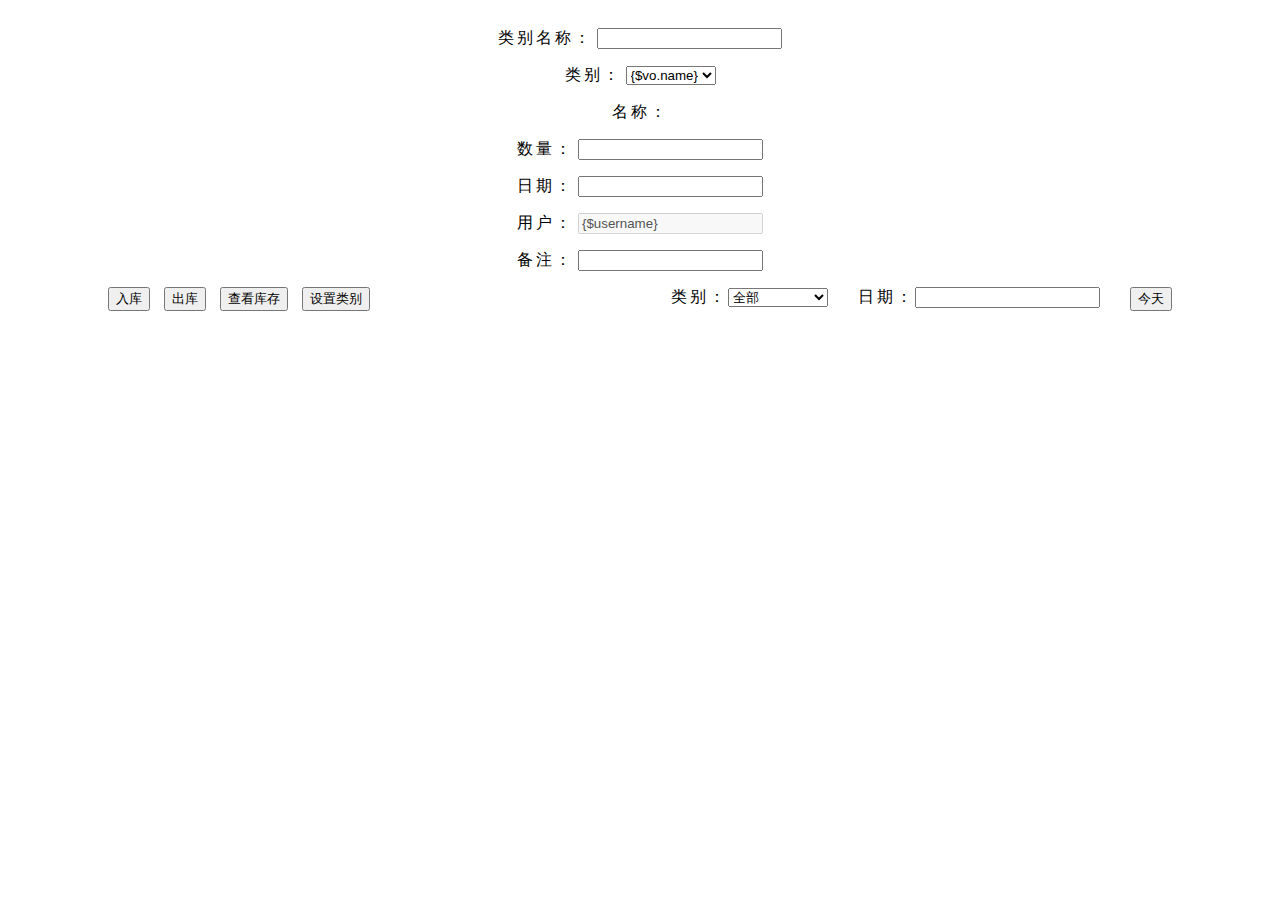
==== Application/Home/View/Index/index.html @ 742ce46e "Signed-off-by: lyndon <384399002@qq.com>" ====
<!DOCTYPE html>
<html>

<head>
    <meta charset="utf-8">
    <title>PlanB</title>
    <link href="/PlanB/Public/Css/dpl.css" rel="stylesheet">
    <link href="http://g.alicdn.com/bui/bui/1.1.21/css/bs3/bui.css" rel="stylesheet">
    <style>
        body {
            background: url('/PlanB/Public/Images/bg.jpg') repeat;
            padding: 20px 50px;
            ;
            font-size: 100%;
        }
        
        tfoot tr {
            text-align: center;
        }
        
        label {
            letter-spacing: 3px;
        }
        
        h2 {
            letter-spacing: 10px;
        }
    </style>
    <script type="text/javascript">
        function getCookie(c_name) {
            if (document.cookie.length > 0) {
                c_start = document.cookie.indexOf(c_name + "=");
                if (c_start != -1) {
                    c_start = c_start + c_name.length + 1;
                    c_end = document.cookie.indexOf(";", c_start);
                    if (c_end == -1) c_end = document.cookie.length;
                    return unescape(document.cookie.substring(c_start, c_end));
                }
            }
            return "";
        }

        function setCookie(c_name, value, expiredays) {
            var exdate = new Date();
            exdate.setDate(exdate.getDate() + expiredays);
            document.cookie = c_name + "=" + escape(value) +
                    ((expiredays == null) ? "" : ";expires=" + exdate.toGMTString());
        }

        function checkCookie(c_name) {
            seldate = getCookie(c_name);
            if (seldate != null && seldate != "")
                return true;
            else {
                return false;
            }
        }
    </script>
</head>

<body>
    <!-- 此节点内部的内容会在弹出框内显示,默认隐藏此节点-->
    <div id="addcontent" class="bui-hidden">
        <div align="center">
            <form id="addform" class="form-horizontal">
                <label>类别名称：</label>
                <input type="text" name="collectionname" id="collectionname" />
            </form>
        </div>
    </div>
    <!-- 此节点内部的内容会在弹出框内显示,默认隐藏此节点-->
    <div id="content" class="bui-hidden">
        <div style="text-align:center;">
            <span id="actionTag"></span>
            <form id="form" class="form-horizontal" style="margin-top:10px;">
                <p>
                    <label>类别：</label>
                    <select name="collection">
                        <volist name="vo" id="vo">
                            <option value="{$vo.name}">{$vo.name}</option>
                        </volist>
                    </select>
                </p>
                <p>
                    <label>名称：</label><span id="s1"></span>
                </p>
                <p>
                    <label>数量：</label>
                    <input name="amount" id="amount" type="text">
                </p>
                <p>
                    <label>日期：</label>
                    <input class="calendar" id="date" name="date" type="text" data-rules="min:">
                </p>
                <p>
                    <input id="action" name="action" type="hidden" value="" />
                </p>
                <p>
                    <label>用户：</label>
                    <input type="text" id="username" name="username" disabled="true" value="{$username}" />
                    <input type="hidden" name="username" value="{$username}" />
                </p>
                <p>
                    <label>备注：</label>
                    <input name="note" type="text">
                </p>
            </form>
        </div>
    </div>
    <!-- End -->
    <div style="margin-bottom: 30px;margin-left: 50px;">
        <button id="btnInput" class="button button-primary" style="margin-right: 10px;">入库</button>
        <button id="btnOutput" class="button button-success" style="margin-right: 10px;">出库</button>
        <button id="btnStorage" class="button button-warning" style="margin-right: 10px;">查看库存</button>
        <button id="btnCollection" class="button">设置类别</button>
        <button id="btnToday" class="button button-success" style="float: right; margin-right: 50px;">今天</button>
        <span style="float: right;margin-right: 30px;"><label>日期：</label><input id="datepicker" type="text"
                                                                             class="calendar"/></span>
        <span style="float: right;margin-right: 30px;"><label>类别：</label><select name="collectionpicker"
                                                                             id="collectionpicker" style="width:100px;">
        <option value="全部">全部</option>
        <volist name="vo2" id="vo2">
            <option value="{$vo2.name}">{$vo2.name}</option>
        </volist>
    </select></span>
    </div>

    <div align="center">
        <div class="row">
            <div class="span25">
                <div id="grid">

                </div>
            </div>
        </div>
        <div>
            <div id="bar"></div>
        </div>

        <script src="http://g.tbcdn.cn/fi/bui/jquery-1.8.1.min.js"></script>
        <script src="http://g.tbcdn.cn/fi/bui/bui.js"></script>
        <script type="text/javascript">
            $(document).ready(function () {
            //设置当前日期
            if (checkCookie('sdate') == true) {
                $('#datepicker').val(getCookie('sdate'));
            } else {
                $('#datepicker').val(GetDateStr(-1));
            }

            $('#date').val(GetDateStr(0));
        });
        </script>
        <script type="text/javascript">
            function GetDateStr(AddDayCount) {
            var dd = new Date();
            dd.setDate(dd.getDate() + AddDayCount);//获取AddDayCount天后的日期
            var y = dd.getFullYear();
            var m = dd.getMonth() + 1;//获取当前月份的日期
            var d = dd.getDate();
            return y + "-" + m + "-" + d;
        }
        </script>
        <!-- script start -->
        <script type="text/javascript">
            var Grid = BUI.Grid,
                Toolbar = BUI.Toolbar,
                Data = BUI.Data;
        var Grid = Grid,
                Store = Data.Store,
                columns = [
                    {
                        title: '名称',
                        dataIndex: 'name',
                        elCls: 'center',
                        width: "20%"
                    },
                    {
                        title: '类别',
                        dataIndex: 'collection',
                        elCls: 'center',
                        width: "20%"
                    },
                    {
                        title: '出库',
                        dataIndex: 'output',
                        elCls: 'center',
                        width: "18%"
                    },
                    {
                        title: '入库',
                        dataIndex: 'input',
                        elCls: 'center',
                        width: "18%"
                    },
                    {
                        title: '剩余库存',
                        dataIndex: 'summary',
                        elCls: 'center',
                        width: "24%"
                    }
                ];

        /**
         * 自动发送的数据格式：
         *  1. start: 开始记录的起始数，如第 20 条,从0开始
         *  2. limit : 单页多少条记录
         *  3. pageIndex : 第几页，同start参数重复，可以选择其中一个使用
         *
         * 返回的数据格式：
         *  {
             *     "rows" : [{},{}], //数据集合
             *     "results" : 100, //记录总数
             *     "hasError" : false, //是否存在错误
             *     "error" : "" // 仅在 hasError : true 时使用
             *   }
         *
         */
        var store = new Store({
                    url: '__URL__/getDayList',
                    autoLoad: true, //自动加载数据
                    params: {
                        collection: "全部",
                        date: getCookie("sdate")
                    },
                    pageSize: 100 // 配置分页数目
                }),
                grid = new Grid.Grid({
                    render: '#grid',
                    columns: columns,
                    width: '100%', //如果表格使用百分比，这个属性一定要设置
                    autoRender: true,
                    loadMask: true, //加载数据时显示屏蔽层
                    store: store,
                    emptyDataTpl: '<div class="centered"><img alt="Crying" src="__PUBLIC__/Images/norecord.png"><h2>查询的数据不存在</h2></div>'
                });
        var bar = new Toolbar.NumberPagingBar({
            render: '#bar',
            autoRender: true,
            elCls: 'pagination pull-right',
            store: store,
            prevText: '上一页',
            nextText: '下一页'
        });

        //查看库存弹窗
        var storagecolumns = [
            {
                title: '类别',
                dataIndex: 'collection',
                elCls: 'center',
                width: 100
            },
            {
                title: '名称',
                dataIndex: 'name',
                elCls: 'center',
                width: 120
            },
            {
                title: '剩余库存',
                dataIndex: 'storage',
                elCls: 'center',
                width: 150
            },
            {
                title: '最后操作日期',
                dataIndex: 'lastday',
                elCls: 'center',
                width: 100
            }
        ];

        var storagestore = new Store({
                    url: '__URL__/getStorage',
                    pageSize: 10, // 配置分页数目
                    autoLoad: false
                }),
                storagegrid = new Grid.Grid({
                    forceFit: true, // 列宽按百分比自适应
                    columns: storagecolumns,
                    loadMask: true, //加载数据时显示屏蔽层
                    // 顶部工具栏
            tbar:{
                        elCls : 'pull-right',
                        // items:工具栏的项， 可以是按钮(bar-item-button)、 文本(bar-item-text)、 默认(bar-item)、 分隔符(bar-item-separator)以及自定义项 
                        items:[{
                        //xclass:'bar-item-button',默认的是按钮
                        content : '<input name="sname" id="id"/>'
                }, {
                    xclass:'bar-item-button',
                    btnCls : 'button button-small button-primary',
                    text:'搜索',
                    listeners : {
                        click : function(ev){
                            storagestore.load({
                                "name":$('[name="sname"]').val()
                            })
                        //ev.item,ev.text
                        }
                    }
                }]
            },
                    // 底部工具栏
                    bbar: {
                        pagingBar: {
                            xclass: 'pagingbar-number'
                        }
                    },
                    store: storagestore,
                    emptyDataTpl: '<div class="centered"><img alt="Crying" src="__PUBLIC__/Images/norecord.png"><h2>查询的数据不存在</h2></div>'
                });

        //查看类别弹窗
        var collectioncolumns = [
            {
                title: 'ID',
                dataIndex: 'id',
                elCls: 'center',
                width: 100
            },
            {
                title: '名称',
                dataIndex: 'name',
                elCls: 'center',
                width: 200
            }
        ];

        var collectionstore = new Store({
                    url: '__URL__/getCollection',
                    pageSize: 10, // 配置分页数目
                    autoLoad: false
                }),
                collectiongrid = new Grid.Grid({
                    forceFit: true, // 列宽按百分比自适应
                    columns: collectioncolumns,
                    loadMask: true, //加载数据时显示屏蔽层
                    // 底部工具栏
                    bbar: {
                        pagingBar: {
                            xclass: 'pagingbar-number'
                        }
                    },
                    store: collectionstore,
                    emptyDataTpl: '<div class="centered"><img alt="Crying" src="__PUBLIC__/Images/norecord.png"><h2>查询的数据不存在</h2></div>'
                });
        //更改搜索条件
        $("#datepicker").on("change", function () {
            store.load({
                "date": $("#datepicker").val(),
                "collection": $("#collectionpicker").val()
            });
            setCookie('sdate', $("#datepicker").val(), 1800);
        });

        $("#collectionpicker").on("change", function () {
            store.load({
                "date": $("#datepicker").val(),
                "collection": $("#collectionpicker").val()
            });
        });

        grid.on('cellclick', function (ev) {
            var record = ev.record, //点击行的记录
                    name = record.name;
//            detailstore.load({
//                "name": name
//            });
//            detaildialog.show();
            self.location = '__URL__/detail/name/' + name;
        });
        
        storagegrid.on('cellclick', function (ev) {
                    var record = ev.record, //点击行的记录
                    name = record.name;
                    self.location = '__URL__/detail/name/' + name;
        });
        </script>
        <!-- script end -->

        <!-- script start -->
        <script type="text/javascript">
            BUI.use('bui/calendar', function (Calendar) {
            var datepicker = new Calendar.DatePicker({
                trigger: '.calendar',
                autoRender: true
            });
        });
        </script>
        <!-- script end -->

        <!-- script start -->
        <script type="text/javascript">
            var Select = BUI.Select;
        var suggest = new Select.Suggest({
            render: '#s1',
            name: 'name',
            data: {$name}
        });
        suggest.render();
        </script>
        <!-- script end -->
        <!-- script start -->
        <script type="text/javascript">
            var Overlay = BUI.Overlay,
                Form = BUI.Form;

        var form = new Form.HForm({
            srcNode: '#form'
        }).render();

        var dialog = new Overlay.Dialog({
            title: '出入库',
            width: 500,
            height: 400,
            //配置DOM容器的编号
            contentId: 'content',
            buttons: [
                {
                    text: '提交',
                    elCls: 'button button-primary',
                    handler: function () {
                        if($("[name='name']").val() !== '' && $('#amount').val() !== ''){
                        //提交表单
                        $.ajax({
                            url: '__URL__/addRecord',
                            data: $('#form').serialize(),
                            type: "get",
                            cache: false,
                            dataType: 'text',
                            success: function (data) {
                                if (data == 0) {
                                    alert("添加失败");
                                } else if (data == 2) {
                                    alert("库存不足");
                                } else {
                                    alert("添加成功");
                                    dialog.close();
                                    $("#datepicker").val(GetDateStr(0));
                                    store.load({
                                        "date": GetDateStr(0),
                                        "collection": $("#collectionpicker").val()
                                    });
                                    detaildialog.close();
                                }
                            },
                            error: function (XMLHttpRequest, textStatus, errorThrown) {
                                // view("异常！");
                                alert(XMLHttpRequest.status + "\n" + textStatus + "\n" + errorThrown);
                            }
                        });
                        }else{
                            alert('请填写名称和数量');
                        }
                    }
                }, {
                    text: '取消',
                    elCls: 'button button-warning',
                    handler: function () {
                        this.close();
                    }
                }
            ]
        });

        // 库存弹窗
        var storagedialog = new Overlay.Dialog({
            title: '查看库存',
            width: 900,
            height: 560,
            children: [storagegrid],
            childContainer: '.bui-stdmod-body',
            buttons: [
                {
                    text: '关闭',
                    elCls: 'button button-primary',
                    handler: function () {
                        this.close();
                    }
                }
            ]
        });

        // 类别弹窗
        var collectiondialog = new Overlay.Dialog({
            title: '查看类别',
            width: 400,
            height: 520,
            children: [collectiongrid],
            childContainer: '.bui-stdmod-body',
            buttons: [
                {
                    text: '添加',
                    elCls: 'button button-warning',
                    handler: function () {
                        adddialog.show();
                    }
                },
                {
                    text: '关闭',
                    elCls: 'button button-primary',
                    handler: function () {
                        this.close();
                    }
                }
            ]
        });
        // 添加类别弹窗
        var adddialog = new Overlay.Dialog({
            title: '添加类别',
            width: 300,
            height: 150,
            //配置DOM容器的编号
            contentId: 'addcontent',
            buttons: [
                {
                    text: '添加',
                    elCls: 'button button-warning',
                    handler: function () {
                        //提交表单
                        $.ajax({
                            url: '__URL__/addCollection',
                            data: $('#addform').serialize(),
                            type: "get",
                            cache: false,
                            dataType: 'text',
                            success: function (data) {
                                collectionstore.load();
                                adddialog.close();
                            },
                            error: function (XMLHttpRequest, textStatus, errorThrown) {
                                // view("异常！");
                                alert(XMLHttpRequest.status + "\n" + textStatus + "\n" + errorThrown);
                            }
                        });
                    }
                },
                {
                    text: '取消',
                    elCls: 'button button',
                    handler: function () {
                        this.close();
                    }
                }
            ]
        });
        //响应入库按钮
        $('#btnInput').on('click', function () {
            dialog.show();
            $("#actionTag").html("<h2>入库</h2>");
            $("#action").val("入库");
            $("#amount").val("");
        });
        //响应出库按钮
        $('#btnOutput').on('click', function () {
            dialog.show();
            $("#actionTag").html("<h2>出库</h2>");
            $("#action").val("出库");
            $("#amount").val("");
        });
        //响应查看库存按钮
        $('#btnStorage').on('click', function () {
            storagedialog.show();
            storagestore.load();
        });
        //响应查看库存按钮
        $('#btnCollection').on('click', function () {
            collectiondialog.show();
            collectionstore.load();
        });
        //响应回到今天按钮
        $('#btnToday').on('click', function () {
            $('#datepicker').val(GetDateStr(0));
            store.load({
                "date": $("#datepicker").val(),
                "collection": $("#collectionpicker").val()
            });
            setCookie('sdate',GetDateStr(0),1800);
        });
        </script>
        <!-- script end -->
    </div>
</body>

</html>
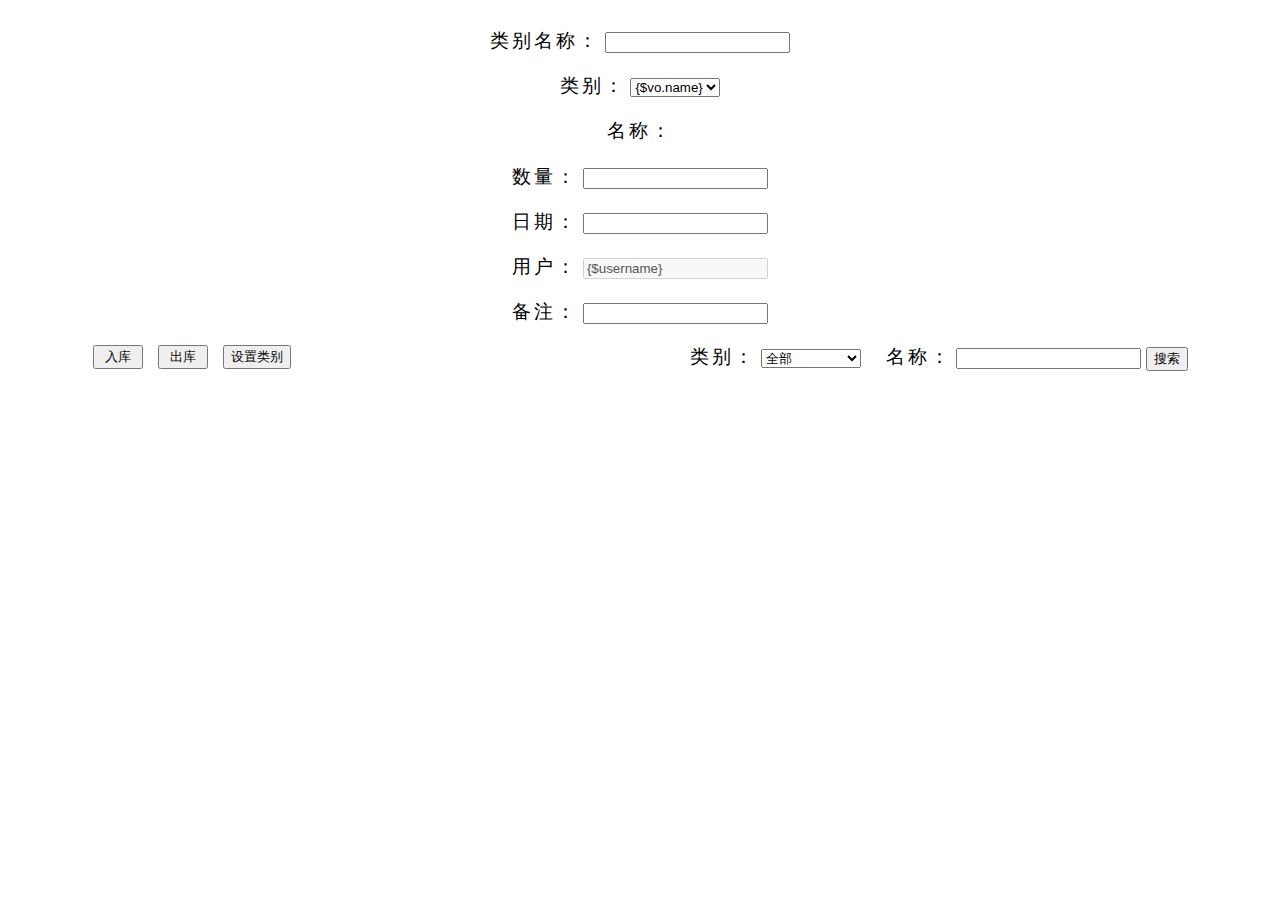
==== commit 8fc27fc5: "Signed-off-by: Lyndon <384399002@qq.com>" ====
--- a/Application/Home/View/Index/index.html
+++ b/Application/Home/View/Index/index.html
@@ -11,7 +11,7 @@
             background: url('/PlanB/Public/Images/bg.jpg') repeat;
             padding: 20px 50px;
             ;
-            font-size: 100%;
+            font-size: 1.2em;
         }
         
         tfoot tr {
@@ -26,36 +26,6 @@
             letter-spacing: 10px;
         }
     </style>
-    <script type="text/javascript">
-        function getCookie(c_name) {
-            if (document.cookie.length > 0) {
-                c_start = document.cookie.indexOf(c_name + "=");
-                if (c_start != -1) {
-                    c_start = c_start + c_name.length + 1;
-                    c_end = document.cookie.indexOf(";", c_start);
-                    if (c_end == -1) c_end = document.cookie.length;
-                    return unescape(document.cookie.substring(c_start, c_end));
-                }
-            }
-            return "";
-        }
-
-        function setCookie(c_name, value, expiredays) {
-            var exdate = new Date();
-            exdate.setDate(exdate.getDate() + expiredays);
-            document.cookie = c_name + "=" + escape(value) +
-                    ((expiredays == null) ? "" : ";expires=" + exdate.toGMTString());
-        }
-
-        function checkCookie(c_name) {
-            seldate = getCookie(c_name);
-            if (seldate != null && seldate != "")
-                return true;
-            else {
-                return false;
-            }
-        }
-    </script>
 </head>
 
 <body>
@@ -108,21 +78,22 @@
         </div>
     </div>
     <!-- End -->
-    <div style="margin-bottom: 30px;margin-left: 50px;">
-        <button id="btnInput" class="button button-primary" style="margin-right: 10px;">入库</button>
-        <button id="btnOutput" class="button button-success" style="margin-right: 10px;">出库</button>
-        <button id="btnStorage" class="button button-warning" style="margin-right: 10px;">查看库存</button>
+    <div style="margin-bottom: 30px;margin-left: 3%;">
+        <button id="btnInput" class="button button-primary" style="margin-right: 10px;width: 50px;">入库</button>
+        <button id="btnOutput" class="button button-success" style="margin-right: 10px;width: 50px;">出库</button>
         <button id="btnCollection" class="button">设置类别</button>
-        <button id="btnToday" class="button button-success" style="float: right; margin-right: 50px;">今天</button>
-        <span style="float: right;margin-right: 30px;"><label>日期：</label><input id="datepicker" type="text"
-                                                                             class="calendar"/></span>
-        <span style="float: right;margin-right: 30px;"><label>类别：</label><select name="collectionpicker"
-                                                                             id="collectionpicker" style="width:100px;">
-        <option value="全部">全部</option>
-        <volist name="vo2" id="vo2">
-            <option value="{$vo2.name}">{$vo2.name}</option>
-        </volist>
-    </select></span>
+        <span style="float:right;margin-right:3%;">
+        <label >类别：</label>
+        <select name="collectionpicker" id="collectionpicker" style="width:100px;margin-right: 20px;">
+            <option value="全部">全部</option>
+            <volist name="vo2" id="vo2">
+                <option value="{$vo2.name}">{$vo2.name}</option>
+            </volist>
+        </select>
+        <label>名称：</label>
+        <input type="text" name="sname" id="sname" class="bui-form-field" />
+        <button class='button button-small button-primary' id="searchbtn">搜索</button>
+        </span>
     </div>
 
     <div align="center">
@@ -141,15 +112,17 @@
         <script src="http://g.tbcdn.cn/fi/bui/bui.js"></script>
         <script type="text/javascript">
             $(document).ready(function () {
-            //设置当前日期
-            if (checkCookie('sdate') == true) {
-                $('#datepicker').val(getCookie('sdate'));
-            } else {
-                $('#datepicker').val(GetDateStr(-1));
-            }
-
-            $('#date').val(GetDateStr(0));
-        });
+                //设置当前日期
+                $('#date').val(GetDateStr(0));
+                $('#sname').keydown(function(e){
+                    if(e.keyCode==13){
+                        store.load({
+                            "name": $("#sname").val(),
+                            "collection": $("#collectionpicker").val()
+                        });
+                    }
+                });
+            });
         </script>
         <script type="text/javascript">
             function GetDateStr(AddDayCount) {
@@ -170,34 +143,28 @@
                 Store = Data.Store,
                 columns = [
                     {
+                        title: '类别',
+                        dataIndex: 'collection',
+                        elCls: 'center',
+                        width: "21%"
+                    },
+                    {
                         title: '名称',
                         dataIndex: 'name',
                         elCls: 'center',
-                        width: "20%"
-                    },
-                    {
-                        title: '类别',
-                        dataIndex: 'collection',
-                        elCls: 'center',
-                        width: "20%"
-                    },
-                    {
-                        title: '出库',
-                        dataIndex: 'output',
-                        elCls: 'center',
-                        width: "18%"
-                    },
-                    {
-                        title: '入库',
-                        dataIndex: 'input',
-                        elCls: 'center',
-                        width: "18%"
+                        width: "25%"
                     },
                     {
                         title: '剩余库存',
-                        dataIndex: 'summary',
+                        dataIndex: 'storage',
                         elCls: 'center',
-                        width: "24%"
+                        width: "25%"
+                    },
+                    {
+                        title: '最后操作日期',
+                        dataIndex: 'lastday',
+                        elCls: 'center',
+                        width: "30%"
                     }
                 ];
 
@@ -217,11 +184,10 @@
          *
          */
         var store = new Store({
-                    url: '__URL__/getDayList',
+                    url: '__URL__/getStorage',
                     autoLoad: true, //自动加载数据
                     params: {
-                        collection: "全部",
-                        date: getCookie("sdate")
+                        collection: "全部"
                     },
                     pageSize: 100 // 配置分页数目
                 }),
@@ -234,6 +200,7 @@
                     store: store,
                     emptyDataTpl: '<div class="centered"><img alt="Crying" src="__PUBLIC__/Images/norecord.png"><h2>查询的数据不存在</h2></div>'
                 });
+
         var bar = new Toolbar.NumberPagingBar({
             render: '#bar',
             autoRender: true,
@@ -242,74 +209,6 @@
             prevText: '上一页',
             nextText: '下一页'
         });
-
-        //查看库存弹窗
-        var storagecolumns = [
-            {
-                title: '类别',
-                dataIndex: 'collection',
-                elCls: 'center',
-                width: 100
-            },
-            {
-                title: '名称',
-                dataIndex: 'name',
-                elCls: 'center',
-                width: 120
-            },
-            {
-                title: '剩余库存',
-                dataIndex: 'storage',
-                elCls: 'center',
-                width: 150
-            },
-            {
-                title: '最后操作日期',
-                dataIndex: 'lastday',
-                elCls: 'center',
-                width: 100
-            }
-        ];
-
-        var storagestore = new Store({
-                    url: '__URL__/getStorage',
-                    pageSize: 10, // 配置分页数目
-                    autoLoad: false
-                }),
-                storagegrid = new Grid.Grid({
-                    forceFit: true, // 列宽按百分比自适应
-                    columns: storagecolumns,
-                    loadMask: true, //加载数据时显示屏蔽层
-                    // 顶部工具栏
-            tbar:{
-                        elCls : 'pull-right',
-                        // items:工具栏的项， 可以是按钮(bar-item-button)、 文本(bar-item-text)、 默认(bar-item)、 分隔符(bar-item-separator)以及自定义项 
-                        items:[{
-                        //xclass:'bar-item-button',默认的是按钮
-                        content : '<input name="sname" id="id"/>'
-                }, {
-                    xclass:'bar-item-button',
-                    btnCls : 'button button-small button-primary',
-                    text:'搜索',
-                    listeners : {
-                        click : function(ev){
-                            storagestore.load({
-                                "name":$('[name="sname"]').val()
-                            })
-                        //ev.item,ev.text
-                        }
-                    }
-                }]
-            },
-                    // 底部工具栏
-                    bbar: {
-                        pagingBar: {
-                            xclass: 'pagingbar-number'
-                        }
-                    },
-                    store: storagestore,
-                    emptyDataTpl: '<div class="centered"><img alt="Crying" src="__PUBLIC__/Images/norecord.png"><h2>查询的数据不存在</h2></div>'
-                });
 
         //查看类别弹窗
         var collectioncolumns = [
@@ -346,32 +245,14 @@
                     emptyDataTpl: '<div class="centered"><img alt="Crying" src="__PUBLIC__/Images/norecord.png"><h2>查询的数据不存在</h2></div>'
                 });
         //更改搜索条件
-        $("#datepicker").on("change", function () {
+        $("#collectionpicker").on("change", function () {
             store.load({
-                "date": $("#datepicker").val(),
+                "name": $("#sname").val(),
                 "collection": $("#collectionpicker").val()
             });
-            setCookie('sdate', $("#datepicker").val(), 1800);
-        });
-
-        $("#collectionpicker").on("change", function () {
-            store.load({
-                "date": $("#datepicker").val(),
-                "collection": $("#collectionpicker").val()
-            });
-        });
-
+        });
+        
         grid.on('cellclick', function (ev) {
-            var record = ev.record, //点击行的记录
-                    name = record.name;
-//            detailstore.load({
-//                "name": name
-//            });
-//            detaildialog.show();
-            self.location = '__URL__/detail/name/' + name;
-        });
-        
-        storagegrid.on('cellclick', function (ev) {
                     var record = ev.record, //点击行的记录
                     name = record.name;
                     self.location = '__URL__/detail/name/' + name;
@@ -464,24 +345,6 @@
             ]
         });
 
-        // 库存弹窗
-        var storagedialog = new Overlay.Dialog({
-            title: '查看库存',
-            width: 900,
-            height: 560,
-            children: [storagegrid],
-            childContainer: '.bui-stdmod-body',
-            buttons: [
-                {
-                    text: '关闭',
-                    elCls: 'button button-primary',
-                    handler: function () {
-                        this.close();
-                    }
-                }
-            ]
-        });
-
         // 类别弹窗
         var collectiondialog = new Overlay.Dialog({
             title: '查看类别',
@@ -502,6 +365,7 @@
                     elCls: 'button button-primary',
                     handler: function () {
                         this.close();
+                        location.reload();
                     }
                 }
             ]
@@ -559,24 +423,18 @@
             $("#action").val("出库");
             $("#amount").val("");
         });
-        //响应查看库存按钮
-        $('#btnStorage').on('click', function () {
-            storagedialog.show();
-            storagestore.load();
-        });
-        //响应查看库存按钮
+
+        //响应查看分类按钮
         $('#btnCollection').on('click', function () {
             collectiondialog.show();
             collectionstore.load();
         });
-        //响应回到今天按钮
-        $('#btnToday').on('click', function () {
-            $('#datepicker').val(GetDateStr(0));
+        //响应搜索按钮
+        $('#searchbtn').on('click', function () {
             store.load({
-                "date": $("#datepicker").val(),
+                "name": $("#sname").val(),
                 "collection": $("#collectionpicker").val()
             });
-            setCookie('sdate',GetDateStr(0),1800);
         });
         </script>
         <!-- script end -->
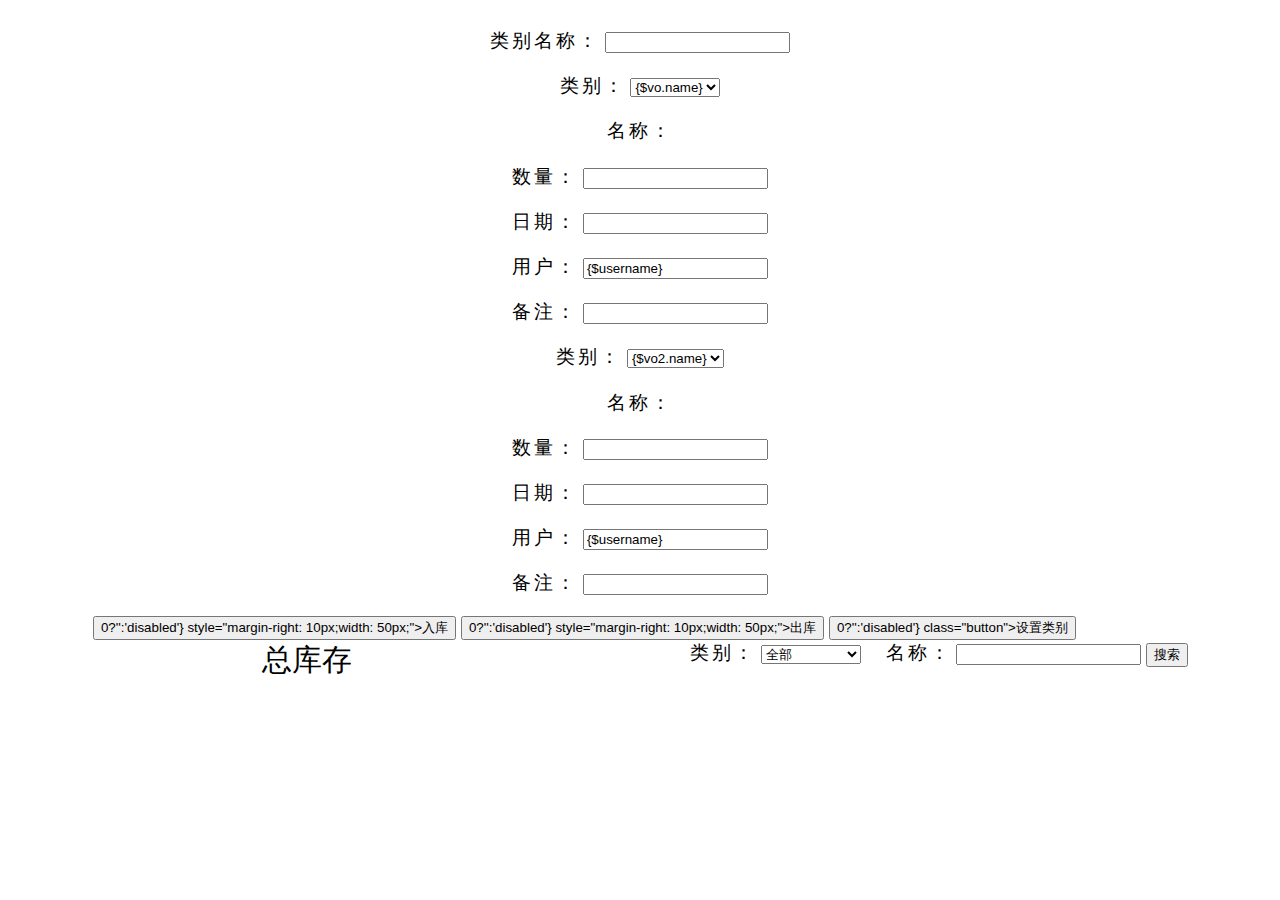
==== commit 7bad1e34: "Signed-off-by: Lyndon <384399002@qq.com>" ====
--- a/Application/Home/View/Index/index.html
+++ b/Application/Home/View/Index/index.html
@@ -3,15 +3,18 @@
 
 <head>
     <meta charset="utf-8">
-    <title>PlanB</title>
+    <title>总库存</title>
     <link href="/PlanB/Public/Css/dpl.css" rel="stylesheet">
     <link href="http://g.alicdn.com/bui/bui/1.1.21/css/bs3/bui.css" rel="stylesheet">
     <style>
         body {
-            background: url('/PlanB/Public/Images/bg.jpg') repeat;
+            background: url('__PUBLIC__/Images/bg.jpg') repeat;
             padding: 20px 50px;
             ;
             font-size: 1.2em;
+        }
+        a:hover {
+            text-decoration: none;
         }
         
         tfoot tr {
@@ -39,10 +42,9 @@
         </div>
     </div>
     <!-- 此节点内部的内容会在弹出框内显示,默认隐藏此节点-->
-    <div id="content" class="bui-hidden">
+    <div id="inputcontent" class="bui-hidden">
         <div style="text-align:center;">
-            <span id="actionTag"></span>
-            <form id="form" class="form-horizontal" style="margin-top:10px;">
+            <form id="inputform" class="form-horizontal" style="margin-top:10px;">
                 <p>
                     <label>类别：</label>
                     <select name="collection">
@@ -56,19 +58,50 @@
                 </p>
                 <p>
                     <label>数量：</label>
-                    <input name="amount" id="amount" type="text">
+                    <input name="input" id="input" type="text">
                 </p>
                 <p>
                     <label>日期：</label>
-                    <input class="calendar" id="date" name="date" type="text" data-rules="min:">
-                </p>
-                <p>
-                    <input id="action" name="action" type="hidden" value="" />
+                    <input class="calendar" name="date" type="text" data-rules="min:">
                 </p>
                 <p>
                     <label>用户：</label>
-                    <input type="text" id="username" name="username" disabled="true" value="{$username}" />
-                    <input type="hidden" name="username" value="{$username}" />
+                    <input type="text" name="username" readonly value="{$username}" />
+                </p>
+                <p>
+                    <label>备注：</label>
+                    <input name="note" type="text">
+                </p>
+            </form>
+        </div>
+    </div>
+    <!-- End -->
+    <!-- 此节点内部的内容会在弹出框内显示,默认隐藏此节点-->
+    <div id="outputcontent" class="bui-hidden">
+        <div style="text-align:center;">
+            <form id="outputform" class="form-horizontal" style="margin-top:10px;">
+                <p>
+                    <label>类别：</label>
+                    <select name="collection">
+                        <volist name="vo2" id="vo2">
+                            <option value="{$vo2.name}">{$vo2.name}</option>
+                        </volist>
+                    </select>
+                </p>
+                <p>
+                    <label>名称：</label><span id="s2"></span>
+                </p>
+                <p>
+                    <label>数量：</label>
+                    <input name="output" id="output" type="text">
+                </p>
+                <p>
+                    <label>日期：</label>
+                    <input class="calendar" name="date" type="text" data-rules="min:">
+                </p>
+                <p>
+                    <label>用户：</label>
+                    <input type="text" name="username" readonly value="{$username}" />
                 </p>
                 <p>
                     <label>备注：</label>
@@ -79,15 +112,16 @@
     </div>
     <!-- End -->
     <div style="margin-bottom: 30px;margin-left: 3%;">
-        <button id="btnInput" class="button button-primary" style="margin-right: 10px;width: 50px;">入库</button>
-        <button id="btnOutput" class="button button-success" style="margin-right: 10px;width: 50px;">出库</button>
-        <button id="btnCollection" class="button">设置类别</button>
+        <button id="btnInput" class="button button-primary" {:$access>0?'':'disabled'} style="margin-right: 10px;width: 50px;">入库</button>
+        <button id="btnOutput" class="button button-success" {:$access>0?'':'disabled'} style="margin-right: 10px;width: 50px;">出库</button>
+        <button id="btnCollection" {:$access>0?'':'disabled'} class="button">设置类别</button>
+        <a style="font-size:30px;Bold;margin-left:15%;">总库存</a>
         <span style="float:right;margin-right:3%;">
         <label >类别：</label>
         <select name="collectionpicker" id="collectionpicker" style="width:100px;margin-right: 20px;">
             <option value="全部">全部</option>
-            <volist name="vo2" id="vo2">
-                <option value="{$vo2.name}">{$vo2.name}</option>
+            <volist name="vo3" id="vo3">
+                <option value="{$vo3.name}">{$vo3.name}</option>
             </volist>
         </select>
         <label>名称：</label>
@@ -113,7 +147,7 @@
         <script type="text/javascript">
             $(document).ready(function () {
                 //设置当前日期
-                $('#date').val(GetDateStr(0));
+                $('.calendar').val(GetDateStr(0));
                 $('#sname').keydown(function(e){
                     if(e.keyCode==13){
                         store.load({
@@ -126,13 +160,35 @@
         </script>
         <script type="text/javascript">
             function GetDateStr(AddDayCount) {
-            var dd = new Date();
-            dd.setDate(dd.getDate() + AddDayCount);//获取AddDayCount天后的日期
-            var y = dd.getFullYear();
-            var m = dd.getMonth() + 1;//获取当前月份的日期
-            var d = dd.getDate();
-            return y + "-" + m + "-" + d;
-        }
+                var dd = new Date();
+                dd.setDate(dd.getDate() + AddDayCount);//获取AddDayCount天后的日期
+                var y = dd.getFullYear();
+                var m = dd.getMonth() + 1;//获取当前月份的日期
+                var d = dd.getDate();
+                return y + "-" + m + "-" + d;
+            }
+
+            function delrow(id){
+                $.ajax({
+                    url: '__URL__/delCollection',
+                    data: 'id=' + id,
+                    type: "get",
+                    cache: false,
+                    dataType: 'text',
+                    success: function (data) {
+                        if (data == 0) {
+                            alert("删除失败");
+                        } else {
+                            alert("删除成功");
+                            collectionstore.load();
+                        }
+                    },
+                    error: function (XMLHttpRequest, textStatus, errorThrown) {
+                        // view("异常！");
+                        alert(XMLHttpRequest.status + "\n" + textStatus + "\n" + errorThrown);
+                    }
+                });
+            }
         </script>
         <!-- script start -->
         <script type="text/javascript">
@@ -223,6 +279,13 @@
                 dataIndex: 'name',
                 elCls: 'center',
                 width: 200
+            },
+            {
+                title : '操作',
+                dataIndex:'e',
+                renderer : function(value,obj){
+                    return '<span class="grid-command" style="margin-left:10px;" onclick="delrow('+obj.id+');">删除</span>'
+                }
             }
         ];
 
@@ -254,8 +317,9 @@
         
         grid.on('cellclick', function (ev) {
                     var record = ev.record, //点击行的记录
-                    name = record.name;
-                    self.location = '__URL__/detail/name/' + name;
+                    name = record.name,
+                    collection = record.collection;
+                    self.location = '__URL__/detail/collection/' + collection + '/name/' + name;
         });
         </script>
         <!-- script end -->
@@ -274,12 +338,18 @@
         <!-- script start -->
         <script type="text/javascript">
             var Select = BUI.Select;
-        var suggest = new Select.Suggest({
-            render: '#s1',
-            name: 'name',
-            data: {$name}
-        });
-        suggest.render();
+            var suggest = new Select.Suggest({
+                render: '#s1',
+                name: 'name',
+                data: {$name}
+            }),
+                suggest2 = new Select.Suggest({
+                render: '#s2',
+                name: 'name',
+                data: {$name}
+                });
+            suggest.render();
+            suggest2.render();
         </script>
         <!-- script end -->
         <!-- script start -->
@@ -291,39 +361,37 @@
             srcNode: '#form'
         }).render();
 
-        var dialog = new Overlay.Dialog({
-            title: '出入库',
+        var inputdialog = new Overlay.Dialog({
+            title: '入库',
             width: 500,
             height: 400,
             //配置DOM容器的编号
-            contentId: 'content',
+            contentId: 'inputcontent',
             buttons: [
                 {
                     text: '提交',
                     elCls: 'button button-primary',
                     handler: function () {
-                        if($("[name='name']").val() !== '' && $('#amount').val() !== ''){
+                        if($('#input').val() !== ''){
                         //提交表单
                         $.ajax({
                             url: '__URL__/addRecord',
-                            data: $('#form').serialize(),
+                            data: $('#inputform').serialize(),
                             type: "get",
                             cache: false,
                             dataType: 'text',
                             success: function (data) {
-                                if (data == 0) {
-                                    alert("添加失败");
-                                } else if (data == 2) {
-                                    alert("库存不足");
-                                } else {
+                                if (data == 1) {
                                     alert("添加成功");
-                                    dialog.close();
-                                    $("#datepicker").val(GetDateStr(0));
+                                    inputdialog.close();
                                     store.load({
                                         "date": GetDateStr(0),
                                         "collection": $("#collectionpicker").val()
                                     });
-                                    detaildialog.close();
+                                } else if (data == 2) {
+                                    alert("库存不足");
+                                } else {
+                                    alert("添加失败!错误信息：" + data);
                                 }
                             },
                             error: function (XMLHttpRequest, textStatus, errorThrown) {
@@ -344,6 +412,58 @@
                 }
             ]
         });
+
+            var outputdialog = new Overlay.Dialog({
+                title: '出库',
+                width: 500,
+                height: 400,
+                //配置DOM容器的编号
+                contentId: 'outputcontent',
+                buttons: [
+                    {
+                        text: '提交',
+                        elCls: 'button button-primary',
+                        handler: function () {
+                            if($('#output').val() !== ''){
+                                //提交表单
+                                $.ajax({
+                                    url: '__URL__/addRecord',
+                                    data: $('#outputform').serialize(),
+                                    type: "get",
+                                    cache: false,
+                                    dataType: 'text',
+                                    success: function (data) {
+                                        if (data == 1) {
+                                            alert("添加成功");
+                                            outputdialog.close();
+                                            store.load({
+                                                "date": GetDateStr(0),
+                                                "collection": $("#collectionpicker").val()
+                                            });
+                                        } else if (data == 2) {
+                                            alert("库存不足");
+                                        } else {
+                                            alert("添加失败!错误信息：" + data);
+                                        }
+                                    },
+                                    error: function (XMLHttpRequest, textStatus, errorThrown) {
+                                        // view("异常！");
+                                        alert(XMLHttpRequest.status + "\n" + textStatus + "\n" + errorThrown);
+                                    }
+                                });
+                            }else{
+                                alert('请填写名称和数量');
+                            }
+                        }
+                    }, {
+                        text: '取消',
+                        elCls: 'button button-warning',
+                        handler: function () {
+                            this.close();
+                        }
+                    }
+                ]
+            });
 
         // 类别弹窗
         var collectiondialog = new Overlay.Dialog({
@@ -392,6 +512,7 @@
                             success: function (data) {
                                 collectionstore.load();
                                 adddialog.close();
+                                $("#collectionname").val('');
                             },
                             error: function (XMLHttpRequest, textStatus, errorThrown) {
                                 // view("异常！");
@@ -411,17 +532,13 @@
         });
         //响应入库按钮
         $('#btnInput').on('click', function () {
-            dialog.show();
-            $("#actionTag").html("<h2>入库</h2>");
-            $("#action").val("入库");
-            $("#amount").val("");
+            inputdialog.show();
+            $("#input").val("");
         });
         //响应出库按钮
         $('#btnOutput').on('click', function () {
-            dialog.show();
-            $("#actionTag").html("<h2>出库</h2>");
-            $("#action").val("出库");
-            $("#amount").val("");
+            outputdialog.show();
+            $("#out").val("");
         });
 
         //响应查看分类按钮
